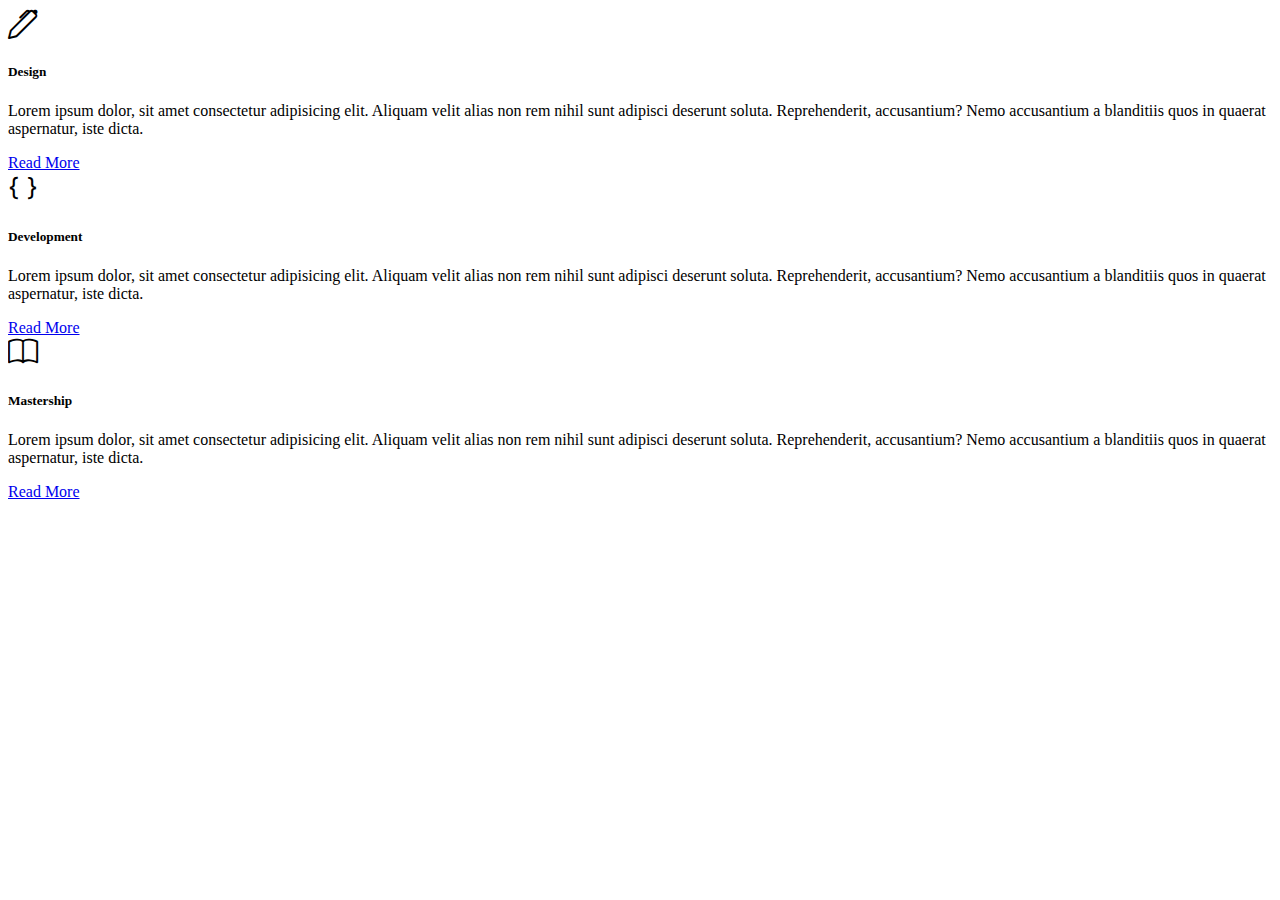
==== 2022.11.17 Bootstrap/grid cards/index.html @ df912a7f "bootstrap" ====
<!DOCTYPE html>
<html lang="en">
<head>
    <meta charset="UTF-8">
    <meta http-equiv="X-UA-Compatible" content="IE=edge">
    <meta name="viewport" content="width=device-width, initial-scale=1.0">
    <title>Document</title>
    <link href="https://cdn.jsdelivr.net/npm/bootstrap@5.2.2/dist/css/bootstrap.min.css" rel="stylesheet" integrity="sha384-Zenh87qX5JnK2Jl0vWa8Ck2rdkQ2Bzep5IDxbcnCeuOxjzrPF/et3URy9Bv1WTRi" crossorigin="anonymous">
    <link rel="stylesheet" href="https://cdn.jsdelivr.net/npm/bootstrap-icons@1.3.0/font/bootstrap-icons.css">
</head>
<body>
    <div class="row">
        <div class="card col bg-warning text-center m-3">
            <i class="bi bi-pen  text-white" style="font-size: 30px;"></i>
            <div class="card-body">
            <h5 class="card-title text-white">Design</h5>
            <p class="card-text"> Lorem ipsum dolor, sit amet consectetur adipisicing elit. Aliquam velit alias non rem nihil sunt adipisci deserunt soluta. Reprehenderit, accusantium? Nemo accusantium a blanditiis quos in quaerat aspernatur, iste dicta.</p>
            <a href="#" class="btn btn-dark">Read More</a>
            </div>
        </div>
        <div class="card col bg-secondary text-center m-3">
            <i class="bi bi-braces text-white" style="font-size: 30px;"></i>
            <div class="card-body">
            <h5 class="card-title text-white">Development</h5>
            <p class="card-text"> Lorem ipsum dolor, sit amet consectetur adipisicing elit. Aliquam velit alias non rem nihil sunt adipisci deserunt soluta. Reprehenderit, accusantium? Nemo accusantium a blanditiis quos in quaerat aspernatur, iste dicta.</p>
            <a href="#" class="btn btn-dark">Read More</a>
            </div>
        </div>
        <div class="card col bg-success text-center m-3">
            <i class="bi bi-book text-white" style="font-size: 30px;"></i>
            <div class="card-body">
            <h5 class="card-title text-white">Mastership</h5>
            <p class="card-text"> Lorem ipsum dolor, sit amet consectetur adipisicing elit. Aliquam velit alias non rem nihil sunt adipisci deserunt soluta. Reprehenderit, accusantium? Nemo accusantium a blanditiis quos in quaerat aspernatur, iste dicta.</p>
            <a href="#" class="btn btn-dark">Read More</a>
            </div>
        </div>
    </div>
    <script src="https://cdn.jsdelivr.net/npm/bootstrap@5.2.2/dist/js/bootstrap.bundle.min.js" integrity="sha384-OERcA2EqjJCMA+/3y+gxIOqMEjwtxJY7qPCqsdltbNJuaOe923+mo//f6V8Qbsw3" crossorigin="anonymous"></script>
</body>
</html>
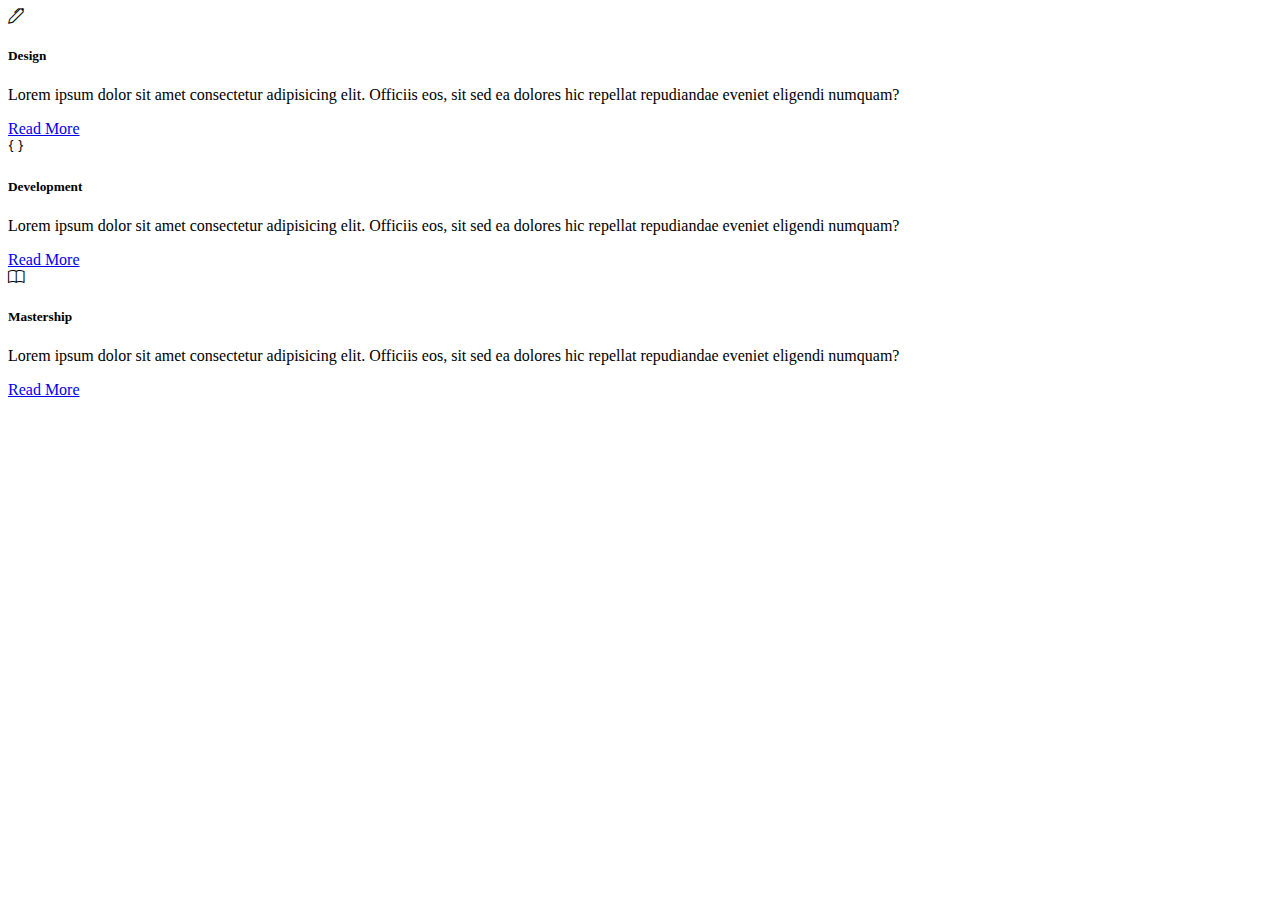
==== commit cfd8d563: "showcase, grid cards duusgav" ====
--- a/2022.11.17 Bootstrap/grid cards/index.html
+++ b/2022.11.17 Bootstrap/grid cards/index.html
@@ -9,32 +9,32 @@
     <link rel="stylesheet" href="https://cdn.jsdelivr.net/npm/bootstrap-icons@1.3.0/font/bootstrap-icons.css">
 </head>
 <body>
-    <div class="row">
-        <div class="card col bg-warning text-center m-3">
-            <i class="bi bi-pen  text-white" style="font-size: 30px;"></i>
+    <div class="row mt-3 mx-5">
+        <div class="card col-md bg-warning text-center m-3">
+            <i class="bi bi-pen  text-white fs-1"></i>
             <div class="card-body">
             <h5 class="card-title text-white">Design</h5>
-            <p class="card-text"> Lorem ipsum dolor, sit amet consectetur adipisicing elit. Aliquam velit alias non rem nihil sunt adipisci deserunt soluta. Reprehenderit, accusantium? Nemo accusantium a blanditiis quos in quaerat aspernatur, iste dicta.</p>
+            <p class="card-text">Lorem ipsum dolor sit amet consectetur adipisicing elit. Officiis eos, sit sed ea dolores hic repellat repudiandae eveniet eligendi numquam?</p>
             <a href="#" class="btn btn-dark">Read More</a>
             </div>
         </div>
-        <div class="card col bg-secondary text-center m-3">
-            <i class="bi bi-braces text-white" style="font-size: 30px;"></i>
+        <div class="card col-md bg-secondary text-center m-3">
+            <i class="bi bi-braces text-white fs-1"></i>
             <div class="card-body">
             <h5 class="card-title text-white">Development</h5>
-            <p class="card-text"> Lorem ipsum dolor, sit amet consectetur adipisicing elit. Aliquam velit alias non rem nihil sunt adipisci deserunt soluta. Reprehenderit, accusantium? Nemo accusantium a blanditiis quos in quaerat aspernatur, iste dicta.</p>
+            <p class="card-text">Lorem ipsum dolor sit amet consectetur adipisicing elit. Officiis eos, sit sed ea dolores hic repellat repudiandae eveniet eligendi numquam?</p>
             <a href="#" class="btn btn-dark">Read More</a>
             </div>
         </div>
-        <div class="card col bg-success text-center m-3">
-            <i class="bi bi-book text-white" style="font-size: 30px;"></i>
+        <div class="card col-md bg-success text-center m-3">
+            <i class="bi bi-book text-white fs-1"></i>
             <div class="card-body">
             <h5 class="card-title text-white">Mastership</h5>
-            <p class="card-text"> Lorem ipsum dolor, sit amet consectetur adipisicing elit. Aliquam velit alias non rem nihil sunt adipisci deserunt soluta. Reprehenderit, accusantium? Nemo accusantium a blanditiis quos in quaerat aspernatur, iste dicta.</p>
+            <p class="card-text">Lorem ipsum dolor sit amet consectetur adipisicing elit. Officiis eos, sit sed ea dolores hic repellat repudiandae eveniet eligendi numquam?</p>
             <a href="#" class="btn btn-dark">Read More</a>
             </div>
         </div>
     </div>
     <script src="https://cdn.jsdelivr.net/npm/bootstrap@5.2.2/dist/js/bootstrap.bundle.min.js" integrity="sha384-OERcA2EqjJCMA+/3y+gxIOqMEjwtxJY7qPCqsdltbNJuaOe923+mo//f6V8Qbsw3" crossorigin="anonymous"></script>
 </body>
-</html>+</html>
